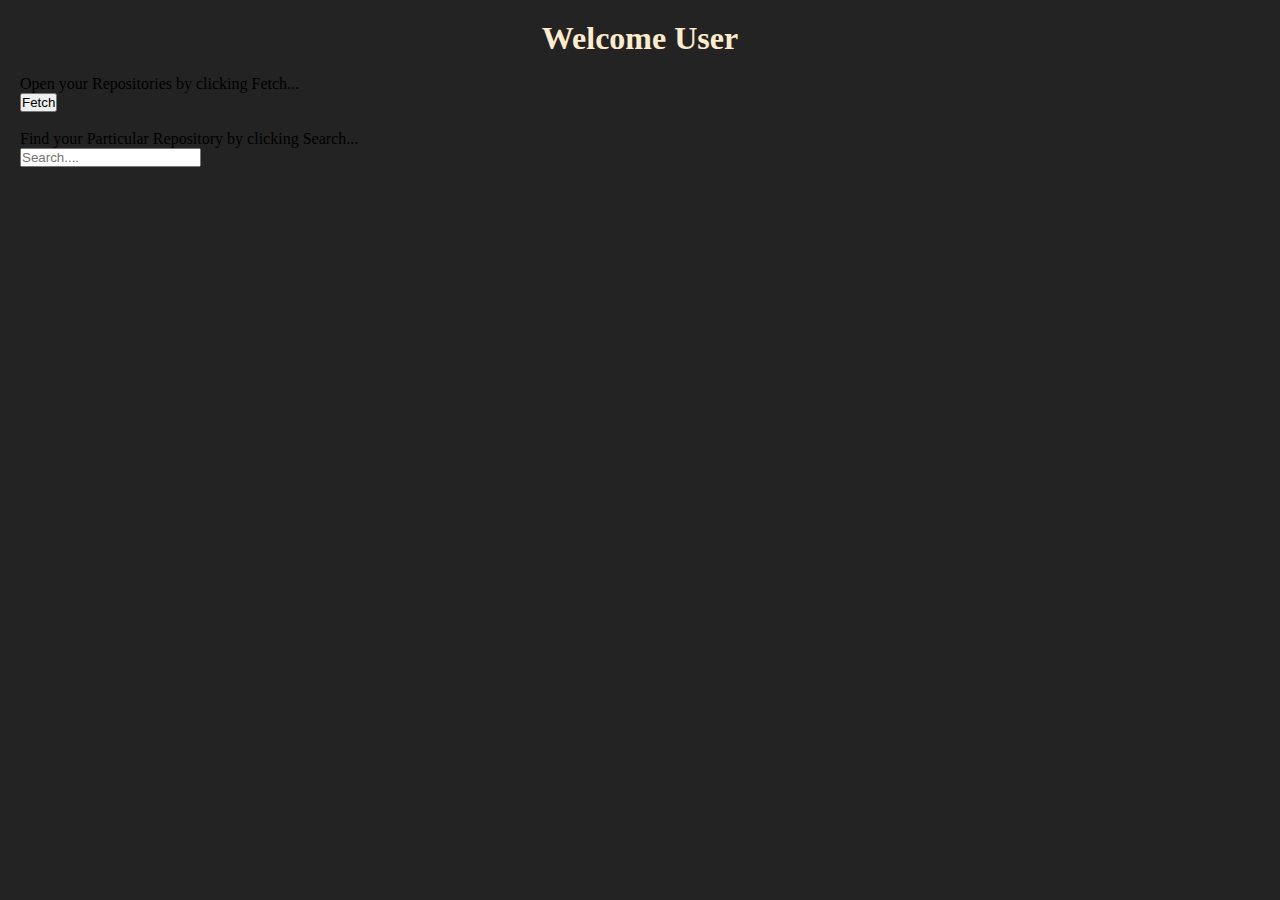
==== clonepage.html @ 0a8dc4d9 "Add files via upload" ====
<!DOCTYPE html>
<html lang="en">
<head>
    <meta charset="UTF-8">
    <meta http-equiv="X-UA-Compatible" content="IE=edge">
    <meta name="viewport" content="width=device-width, initial-scale=1.0">
    <title>GitHub</title>
    <link rel="stylesheet" href="https://cdn.jsdelivr.net/npm/bootstrap@4.6.0/dist/css/bootstrap.min.css" integrity="sha384-B0vP5xmATw1+K9KRQjQERJvTumQW0nPEzvF6L/Z6nronJ3oUOFUFpCjEUQouq2+l" crossorigin="anonymous">
    <link rel="stylesheet" href="clonepage.css">
</head>
<body>
    <div class="container">
        <div class="row">
            <div class="col-1"></div>
            <div class="col-10">
                <h1 id="header">Welcome User </h1> <br>
                <div>
                    <p id="fetchh" class="text-muted">Open your Repositories by clicking Fetch...</p>
                    <button id="buttonhide" class="btn btn-lg btn-info" onclick="username()">Fetch </button> <br><br>
                     <p class="text-muted">Find your Particular Repository by clicking Search...</p>
                    <input type="text" id="searchbar" class="searchbar form-control form-group"  placeholder="Search...." onkeyup="myFunction()">
                    <ul id="userRepos"></ul>
                </div>
            </div>
            <div class="col-1"></div>
        </div>
    </div>
    <script src="clonepage.js"></script>

</body>
</html>
---- clonepage.css ----
*{
    margin: 0;
    padding: 0;
    box-sizing: border-box;
}
body{
    margin: 10px;
    padding: 10px;
    background-color: rgb(36, 35, 35);
}
#header{
    color: blanchedalmond;
    font-family: 'Times New Roman', Times, serif;
    text-align: center;
}
.litag{
    color: crimson;
}
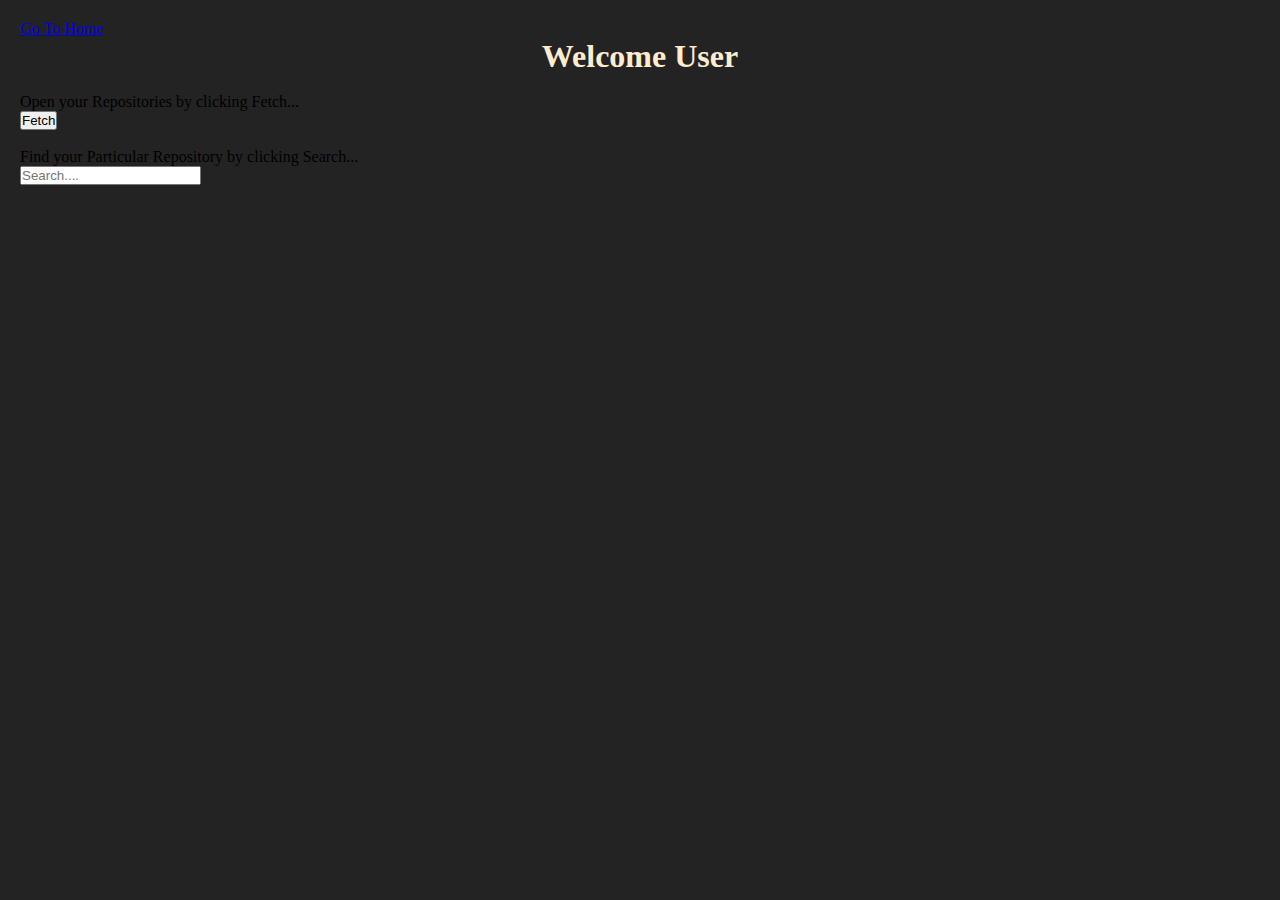
==== commit 22809c8e: "Update clonepage.html" ====
--- a/clonepage.html
+++ b/clonepage.html
@@ -13,6 +13,7 @@
         <div class="row">
             <div class="col-1"></div>
             <div class="col-10">
+                <a href="index.html">Go To Home</a>
                 <h1 id="header">Welcome User </h1> <br>
                 <div>
                     <p id="fetchh" class="text-muted">Open your Repositories by clicking Fetch...</p>
@@ -28,4 +29,4 @@
     <script src="clonepage.js"></script>
 
 </body>
-</html>+</html>
